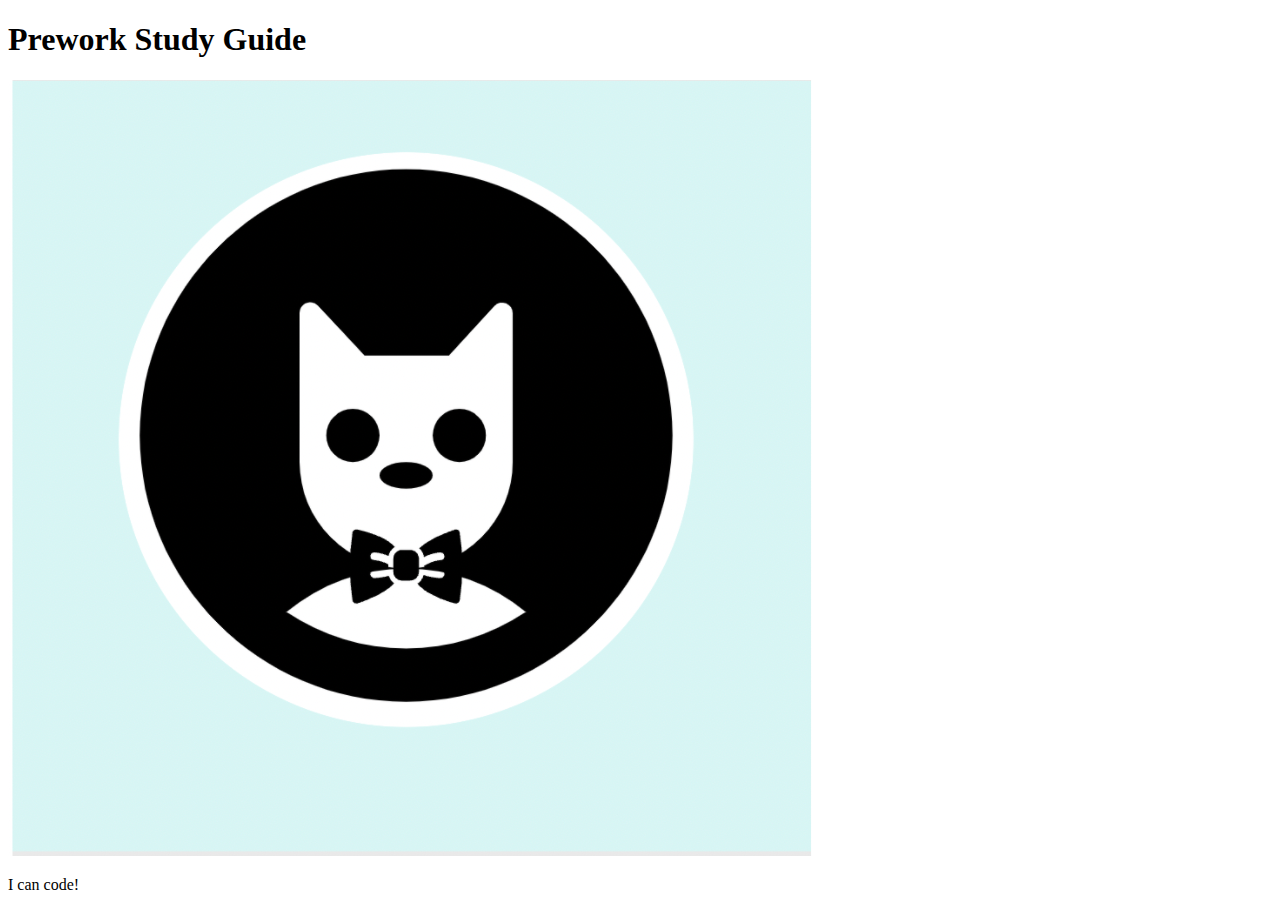
==== prework-study-guide/index.html @ 34aadccb "add starter code" ====
<!DOCTYPE html>
<html lang="en">
  <head>
    <meta charset="UTF-8" />
    <meta http-equiv="X-UA-Compatible" content="IE=edge" />
    <meta name="viewport" content="width=device-width, initial-scale=1.0" />
    <title>Prework Study Guide</title>
  </head>
  <body>
    <header id="top">
      <h1>Prework Study Guide</h1>
      <img src="./assets/bowtie-cat.png" alt="Profile image of cat wearing a bow tie." />
    </header>
    <main>
      <!-- Student code goes here -->
    </main>

    <footer>
      <p>I can code!</p>
    </footer>
  </body>
</html>
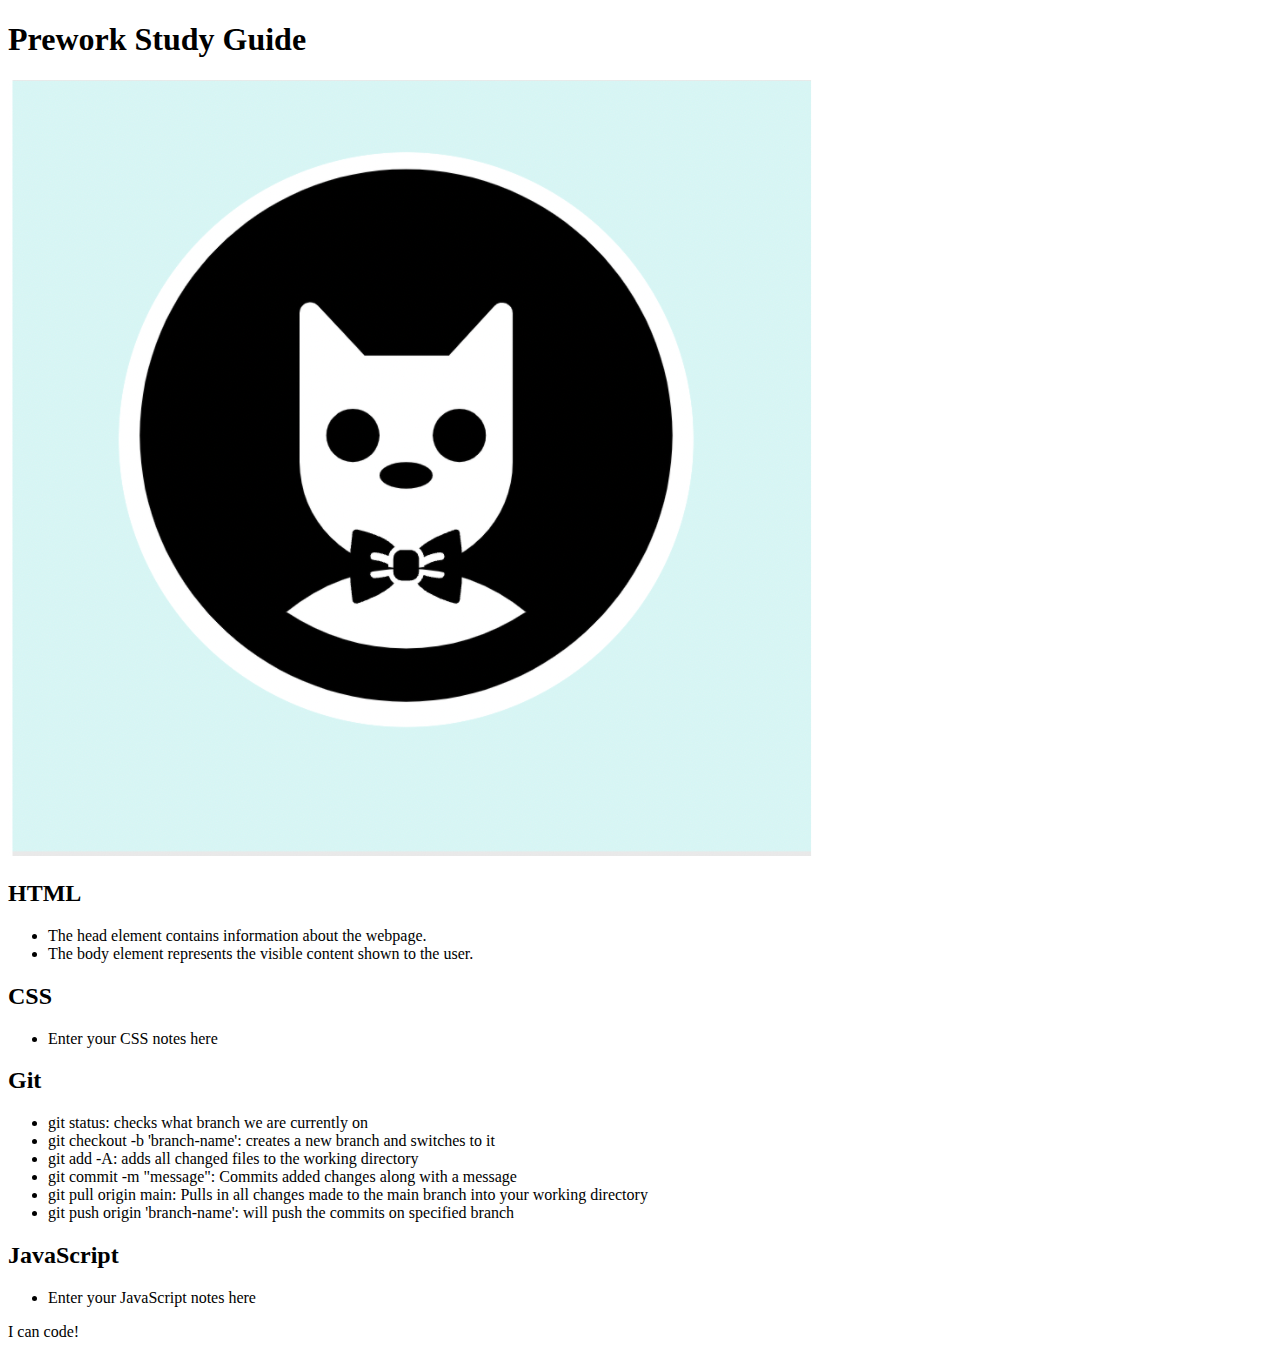
==== commit 891d365c: "added code to HTML file" ====
--- a/prework-study-guide/index.html
+++ b/prework-study-guide/index.html
@@ -12,7 +12,36 @@
       <img src="./assets/bowtie-cat.png" alt="Profile image of cat wearing a bow tie." />
     </header>
     <main>
-      <!-- Student code goes here -->
+      <section class ="card" id="html-section">
+        <h2>HTML</h2>
+        <ul>
+          <li>The head element contains information about the webpage.</li>
+          <li>The body element represents the visible content shown to the user.</li>
+        </ul>
+      </section>
+      <section class="card" id="css-section">
+        <h2>CSS</h2>
+        <ul>
+          <li>Enter your CSS notes here</li>
+        </ul>
+      </section>
+      <section class="card" id="git-section">
+        <h2>Git</h2>
+        <ul>
+          <li>git status: checks what branch we are currently on</li>
+          <li>git checkout -b 'branch-name': creates a new branch and switches to it</li>
+          <li>git add -A: adds all changed files to the working directory</li>
+          <li>git commit -m "message": Commits added changes along with a message</li>
+          <li>git pull origin main: Pulls in all changes made to the main branch into your working directory</li>
+          <li>git push origin 'branch-name': will push the commits on specified branch</li>
+        </ul>
+      </section>
+      <section class="card" id="javascript-section">
+        <h2>JavaScript</h2>
+        <ul>
+          <li>Enter your JavaScript notes here</li>
+        </ul>
+      </section>
     </main>
 
     <footer>
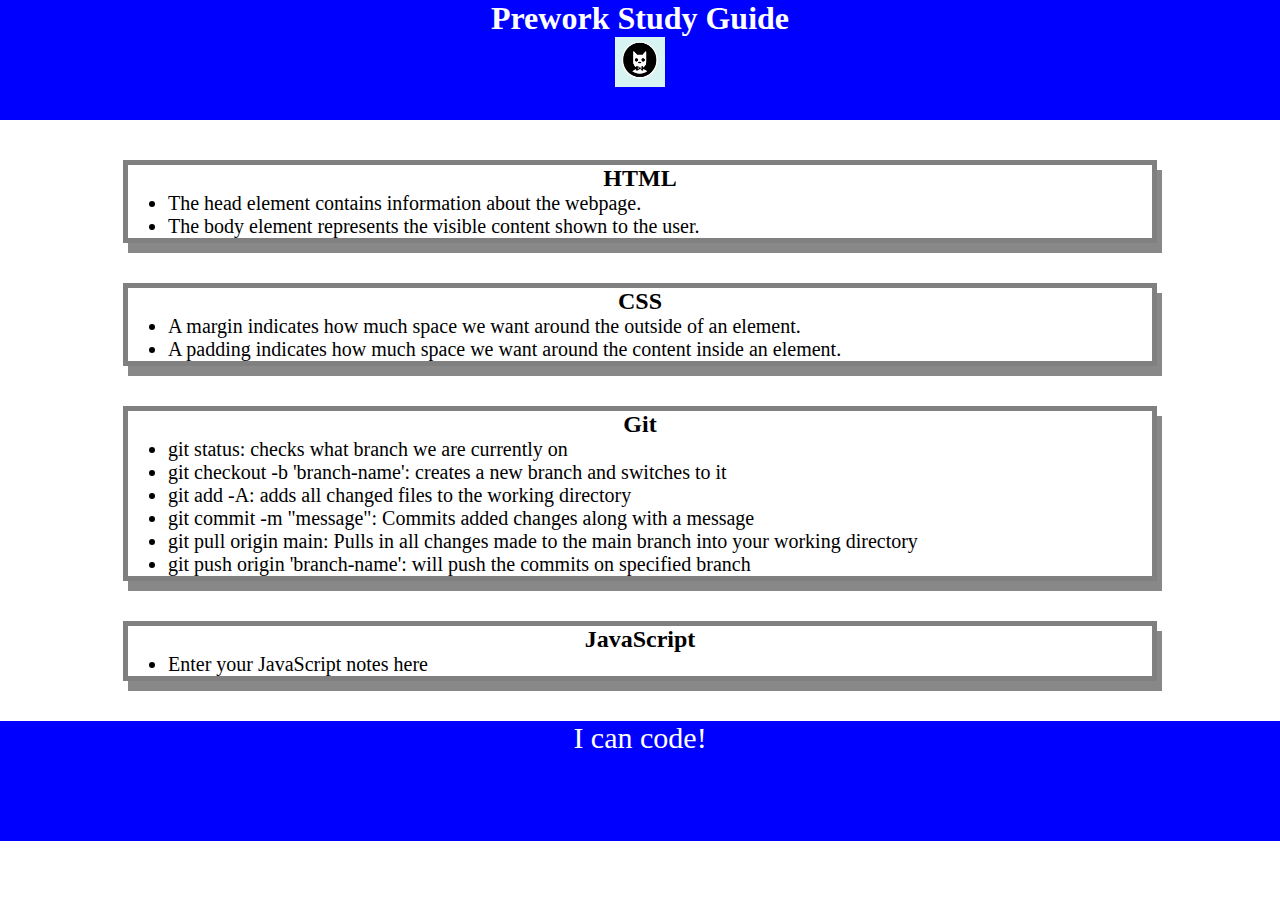
==== commit 870bf9eb: "added CSS to project" ====
--- a/prework-study-guide/index.html
+++ b/prework-study-guide/index.html
@@ -4,6 +4,7 @@
     <meta charset="UTF-8" />
     <meta http-equiv="X-UA-Compatible" content="IE=edge" />
     <meta name="viewport" content="width=device-width, initial-scale=1.0" />
+    <link rel="stylesheet" href="./assets/style.css">
     <title>Prework Study Guide</title>
   </head>
   <body>
@@ -22,7 +23,8 @@
       <section class="card" id="css-section">
         <h2>CSS</h2>
         <ul>
-          <li>Enter your CSS notes here</li>
+          <li>A margin indicates how much space we want around the outside of an element.</li>
+          <li>A padding indicates how much space we want around the content inside an element.</li>
         </ul>
       </section>
       <section class="card" id="git-section">
--- a/prework-study-guide/assets/style.css
+++ b/prework-study-guide/assets/style.css
@@ -0,0 +1,41 @@
+* {
+  margin: 0;
+  padding: 0;
+}
+header,
+footer {
+  width: 100%;
+  height: 120px;
+  background-color: blue;
+  color:white;
+}
+
+h1,
+h2 {
+  text-align: center;
+}
+
+img {
+  display:block;
+  height: 50px;
+  width: 50px;
+  margin-left: auto;
+  margin-right: auto;
+}
+
+ul {
+  padding-left: 40px;
+  font-size: 20px;
+}
+
+p {
+  text-align: center;
+  font-size: 30px;
+}
+
+.card {
+  width: 80%;
+  margin: 40px auto;
+  border: 5px solid gray;
+  box-shadow: 5px 10px #888888;
+}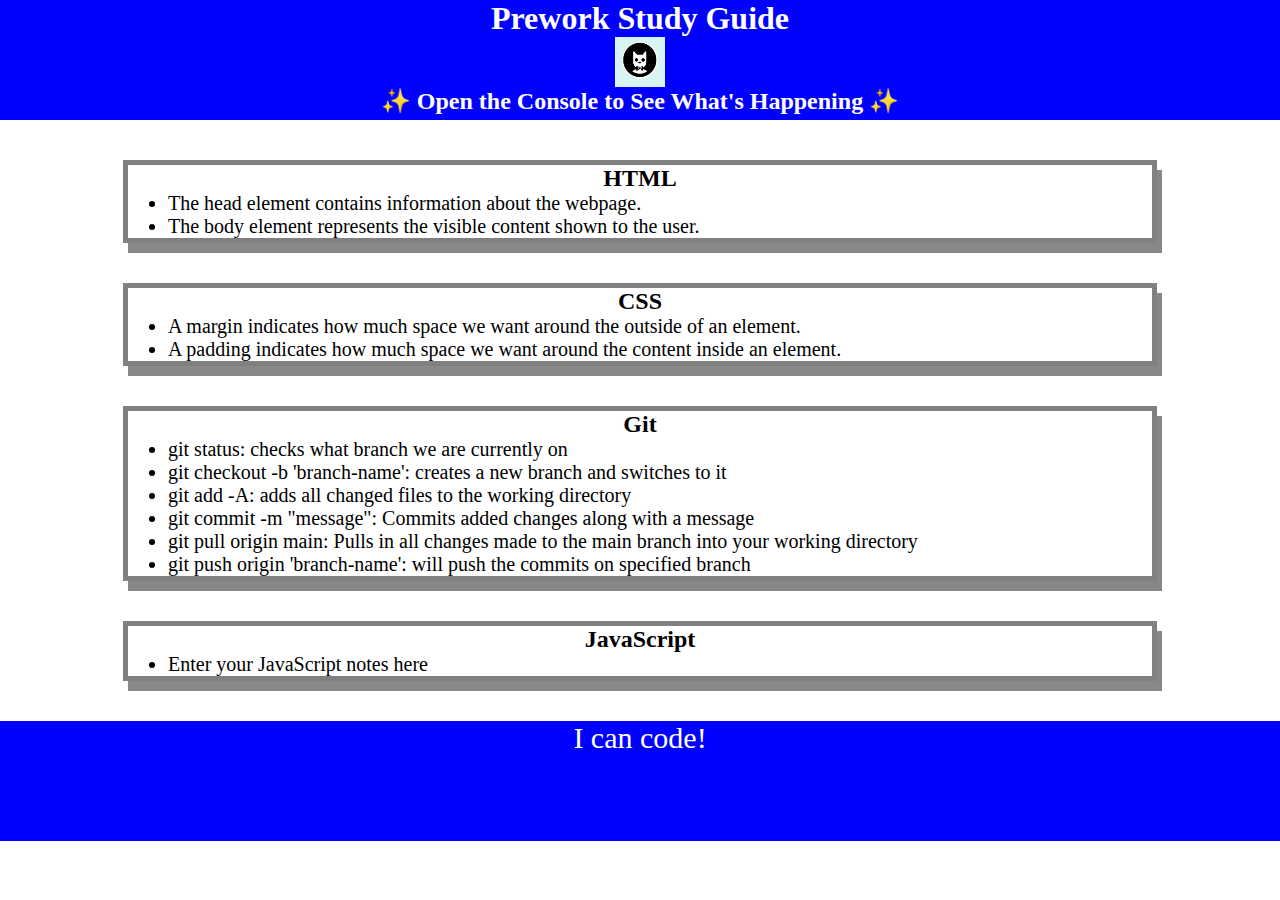
==== commit 5f194c9d: "Added Javascript to project." ====
--- a/prework-study-guide/index.html
+++ b/prework-study-guide/index.html
@@ -5,12 +5,14 @@
     <meta http-equiv="X-UA-Compatible" content="IE=edge" />
     <meta name="viewport" content="width=device-width, initial-scale=1.0" />
     <link rel="stylesheet" href="./assets/style.css">
+    
     <title>Prework Study Guide</title>
   </head>
   <body>
     <header id="top">
       <h1>Prework Study Guide</h1>
       <img src="./assets/bowtie-cat.png" alt="Profile image of cat wearing a bow tie." />
+      <h2>✨ Open the Console to See What's Happening ✨</h2>
     </header>
     <main>
       <section class ="card" id="html-section">
@@ -49,5 +51,6 @@
     <footer>
       <p>I can code!</p>
     </footer>
+    <script src="./assets/script.js"></script>
   </body>
 </html>
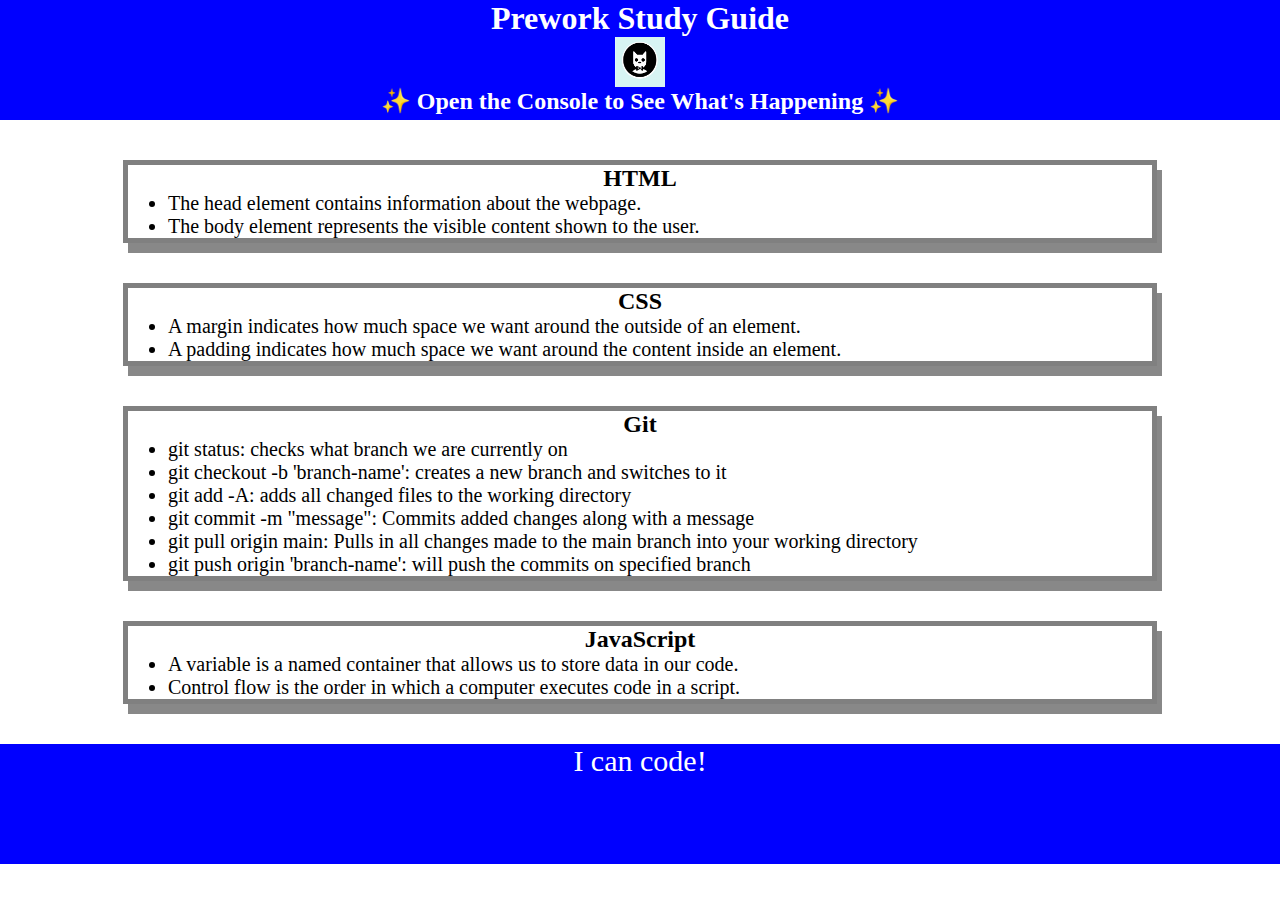
==== commit 8fbd34f0: "Added functions to list and select topic to javascript file." ====
--- a/prework-study-guide/index.html
+++ b/prework-study-guide/index.html
@@ -43,7 +43,8 @@
       <section class="card" id="javascript-section">
         <h2>JavaScript</h2>
         <ul>
-          <li>Enter your JavaScript notes here</li>
+          <li>A variable is a named container that allows us to store data in our code.</li>
+          <li>Control flow is the order in which a computer executes code in a script.</li>
         </ul>
       </section>
     </main>
@@ -52,5 +53,6 @@
       <p>I can code!</p>
     </footer>
     <script src="./assets/script.js"></script>
+    
   </body>
-</html>
+</html>